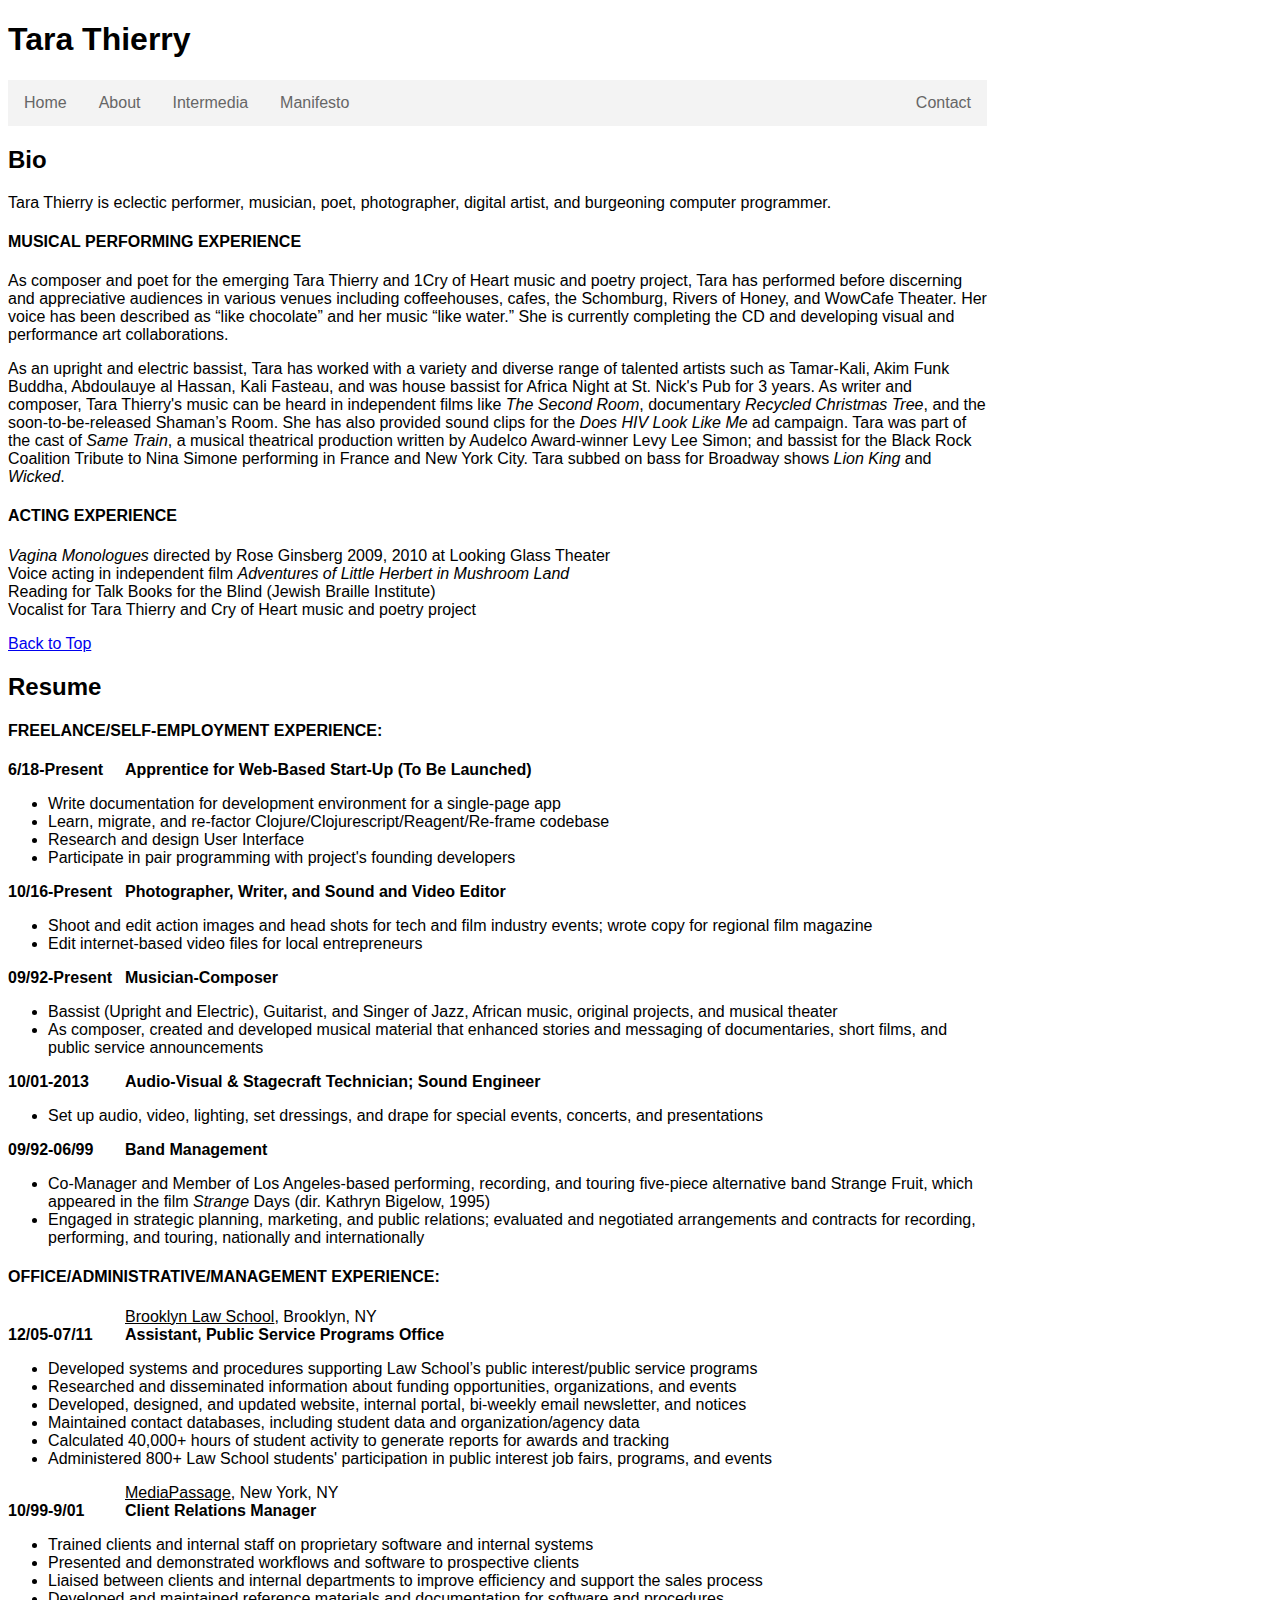
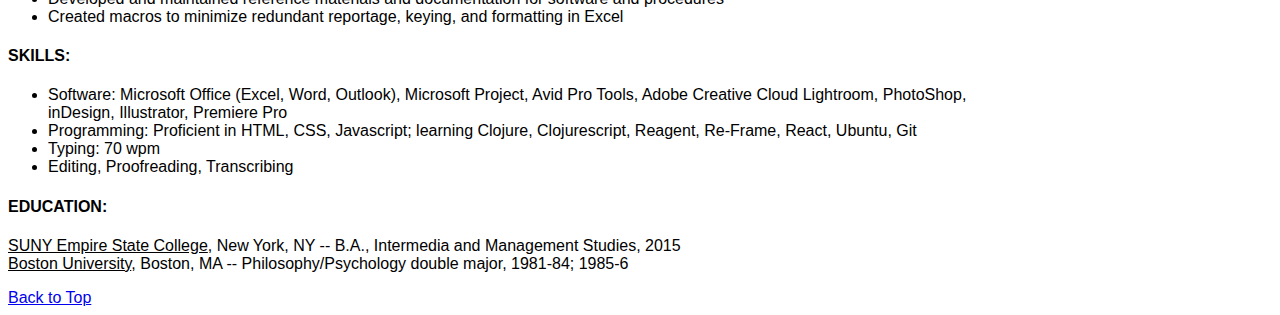
==== about.html @ 134b35c8 "Navbar, navigation, and format fixes; new img on index.html" ====
<!DOCTYPE html>
<head>
	 <title>Tara Thierry</title>
	 <meta charset="utf-8" />
	 <meta name="viewport" content="width=device-width, initial-scale=1.0"> 
	 <link = rel="stylesheet" type="text/css" href="CSS/styles.css">
	 <!-- script src=
	 logo
	-->
</head>
<body>
<h1 id="about">Tara Thierry</h1>
<nav class="navbar">

	<ul class="navbar"> 
		<li> <a href = "index.html">Home</a></li>
		<li class="dropdown"> 
		<a href="javascript:void(0)" class="dropbtn">About</a>
    		<div class="dropdown-content">
				<a href="about.html">Bio</a>
				<a href="about.html#res">Resume</a>
			</div>
		</li>
	
		<!--Intermedia -->
		<nav id="intermedia">
		<li class="dropdown">
		<a href = "javascript:void(0)" class="dropbtn">Intermedia</a>
		    <div class="dropdown-content">
				<a href="gallery.html">Photography</a>
				<a href="vpoetry.html">Visual Poetry</a>
				<a href="performances.html">Performances</a>
			</div>
		</li>


		<li><a href = "manifesto.html">Manifesto</a></li>

		<li class="right"><a href = "contact.html">Contact</a></li> 
	</ul>

</nav>

<div>
<h2 id="bio">Bio</h2>
<p>Tara Thierry is eclectic performer, musician, poet, photographer, digital artist, and burgeoning computer programmer.</p> 

<h4>MUSICAL PERFORMING EXPERIENCE</h4>
<p>As composer and poet for the emerging Tara Thierry and 1Cry of Heart music and poetry project, Tara has performed before discerning and appreciative audiences in various venues including coffeehouses, cafes, the Schomburg, Rivers of Honey, and WowCafe Theater.  Her voice has been described as “like chocolate” and her music “like water.”  She is currently completing the CD and developing visual and performance art collaborations.</p>

<p>As an upright and electric bassist, Tara has worked with a variety and diverse range of talented artists such as Tamar-Kali, Akim Funk Buddha, Abdoulauye al Hassan, Kali Fasteau, and was house bassist for Africa Night at St. Nick's Pub for 3 years. As writer and composer, Tara Thierry's music can be heard in independent films like <em>The Second Room</em>, documentary <em>Recycled Christmas Tree</em>, and the soon-to-be-released Shaman’s Room. She has also provided sound clips for the <em>Does HIV Look Like Me</em> ad campaign. Tara was part of the cast of <em>Same Train</em>, a musical theatrical production written by Audelco Award-winner Levy Lee Simon; and bassist for the Black Rock Coalition Tribute to Nina Simone performing in France and New York City. Tara subbed on bass for Broadway shows <em>Lion King</em> and <em>Wicked</em>.</p>

<h4>ACTING EXPERIENCE</h4>
<!--bullets? ul w/o bullets -->
<p><em>Vagina Monologues</em> directed by Rose Ginsberg 2009, 2010 at Looking Glass Theater<br>
Voice acting in independent film <em>Adventures of Little Herbert in Mushroom Land</em><br>
Reading for Talk Books for the Blind (Jewish Braille Institute)<br>
Vocalist for Tara Thierry and Cry of Heart music and poetry project</p>

<a href="#about">Back to Top</a><br>
</div>	

<div>
<h2 id="res">Resume</h2> <!-- Needs precise styling in places -->

<h4>FREELANCE/SELF-EMPLOYMENT EXPERIENCE:</h4> 

<strong>6/18-Present<tab4>	Apprentice for Web-Based Start-Up (To Be Launched)</strong>
<ul>
	<li>Write documentation for development environment for a single-page app</li>
	<li>Learn, migrate, and re-factor Clojure/Clojurescript/Reagent/Re-frame codebase</li>
	<li>Research and design User Interface </li>
	<li>Participate in pair programming with project's founding developers</li>
</ul>

<strong>10/16-Present<tab4>	Photographer, Writer, and Sound and Video Editor</strong>
<ul>
	<li>Shoot and edit action images and head shots for tech and film industry events; wrote copy for regional film magazine</li>
	<li>Edit internet-based video files for local entrepreneurs</li>
</ul>

<strong>09/92-Present<tab4>	Musician-Composer</strong>
<ul>
	<li>Bassist (Upright and Electric), Guitarist, and Singer of Jazz, African music, original projects, and musical theater</li>
	<li>As composer, created and developed musical material that enhanced stories and messaging of documentaries, short films, and public service announcements </li>
</ul>

<strong>10/01-2013<tab4> 	Audio-Visual & Stagecraft Technician; Sound Engineer </strong>
<ul>
	<li>Set up audio, video, lighting, set dressings, and drape for special events, concerts, and presentations</li>
</ul>

<strong>09/92-06/99<tab4>	Band Management</strong>
<ul>
	<li>Co-Manager and Member of Los Angeles-based performing, recording, and touring five-piece alternative band Strange Fruit, which appeared in the film <em>Strange</em> Days (dir. Kathryn Bigelow, 1995) </li>
	<li>Engaged in strategic planning, marketing, and public relations; evaluated and negotiated arrangements and contracts for recording, performing, and touring, nationally and internationally</li>
</ul>

<h4>OFFICE/ADMINISTRATIVE/MANAGEMENT EXPERIENCE:</h4>
<!-- change underline to css class text-decorator 
check hyphens, em dashes, apostrophes-->
<span><tab4><u>Brooklyn Law School</u>, Brooklyn, NY</span><br>

<span><strong>12/05-07/11<tab4 />Assistant, Public Service Programs Office</strong></span><br>
<ul>
	<li>Developed systems and procedures supporting Law School’s public interest/public service programs</li>
	<li>Researched and disseminated information about funding opportunities, organizations, and events</li>
	<li>Developed, designed, and updated website, internal portal, bi-weekly email newsletter, and notices</li>
	<li>Maintained contact databases, including student data and organization/agency data</li>
	<li>Calculated 40,000+ hours of student activity to generate reports for awards and tracking</li>
	<li>Administered 800+ Law School students' participation in public interest job fairs, programs, and events</li>
</ul>

<span><tab4><u>MediaPassage</u>, New York, NY</span><br>

<span><strong>10/99-9/01<tab4>	Client Relations Manager</strong></span>
<ul>
	<li>Trained clients and internal staff on proprietary software and internal systems </li>
	<li>Presented and demonstrated workflows and software to prospective clients </li>
	<li>Liaised between clients and internal departments to improve efficiency and support the sales process</li>
	<li>Developed and maintained reference materials and documentation for software and procedures</li>
	<li>Created macros to minimize redundant reportage, keying, and formatting in Excel</li>
</ul>

<h4>SKILLS:</h4>
<ul>
	<li>Software:  Microsoft Office (Excel, Word, Outlook), Microsoft Project, Avid Pro Tools, Adobe Creative Cloud Lightroom, PhotoShop, inDesign, Illustrator, Premiere Pro</li>
	<li>Programming: Proficient in HTML, CSS, Javascript; learning Clojure, Clojurescript, Reagent, Re-Frame, React, Ubuntu, Git</li>
	<li>Typing: 70 wpm</li>
	<li>Editing, Proofreading, Transcribing</li>
</ul>

<h4>EDUCATION:</h4>
<p><u>SUNY Empire State College</u>, New York, NY -- B.A., Intermedia and Management Studies, 2015<br>
<u>Boston University</u>, Boston, MA -- Philosophy/Psychology double major, 1981-84; 1985-6</p>

<a href="#about">Back to Top</a>
</div>



</body>
</html>
---- CSS/styles.css ----
body {
	font-family: "Century Gothic", "Futura", "Lucinda Sans", sans-serif;
	max-width: 979px;
	



}

/* Navigation Bar */
.navbar ul {
	list-style-type: none;
	margin: 0;
	padding: 0;
	overflow: hidden;
	background-color: #f3f3f3;
}

.navbar li {
		float: left;
	}

.navbar li a, .dropbtn {
		display: inline-block;
		color: #666;
		text-align: center;
		padding: 14px 16px;
		text-decoration: none;
	}

.navbar li a:hover, .dropdown:hover .dropbtn {
	background-color: #ddd; /* change bg color */
}

.navbar li.dropdown {
	display: inline-block;
}

.navbar .dropdown-content {
    display: none;
    position: absolute;
    background-color: #f9f9f9;
    min-width: 160px;
    box-shadow: 0px 8px 16px 0px rgba(0,0,0,0.2);
    z-index: 1;
}

.navbar .dropdown-content a {
    color: black;
    padding: 12px 16px;
    text-decoration: none;
    display: block;
    text-align: left;
}

.navbar .dropdown-content a:hover {background-color: #f1f1f1}

.navbar .dropdown:hover .dropdown-content {
    display: block;
}

.navbar li.right {
	float: right;
	
}

.center {
	margin: auto;
	width: 70%; 
	text-align: center;

}



/* tab spaces; Invoke with <tab#> Used <tab3> for resume*/
tab0  { position:absolute;left:25px;  }
tab1  { position:absolute;left:50px;  }
tab2  { position:absolute;left:75px;  }
tab3  { position:absolute;left:100px; }
tab4  { position:absolute;left:125px; }
tab5  { position:absolute;left:150px; }
tab6  { position:absolute;left:175px; }
tab7  { position:absolute;left:200px; }
tab8  { position:absolute;left:225px; }
tab9  { position:absolute;left:250px; }
tab10 { position:absolute;left:275px; }

/* Photography */
.gallery {
	background: #222; 
	margin: 0;

}

	.thumbnails {
		background: #222;
		margin: 0;
	}

	.thumbnails img {
		height: 80px;
		border: 4px solid #555;
		padding: 1px;
		margin: 10px 5px 10px 5px;
	}

	.thumbnails img:hover {
		border: 4px solid #00ccff;
		cursor:pointer;
	}

	.preview img {
		border: 4px solid #444;
		padding: 1px;
		width: 900px;
	}
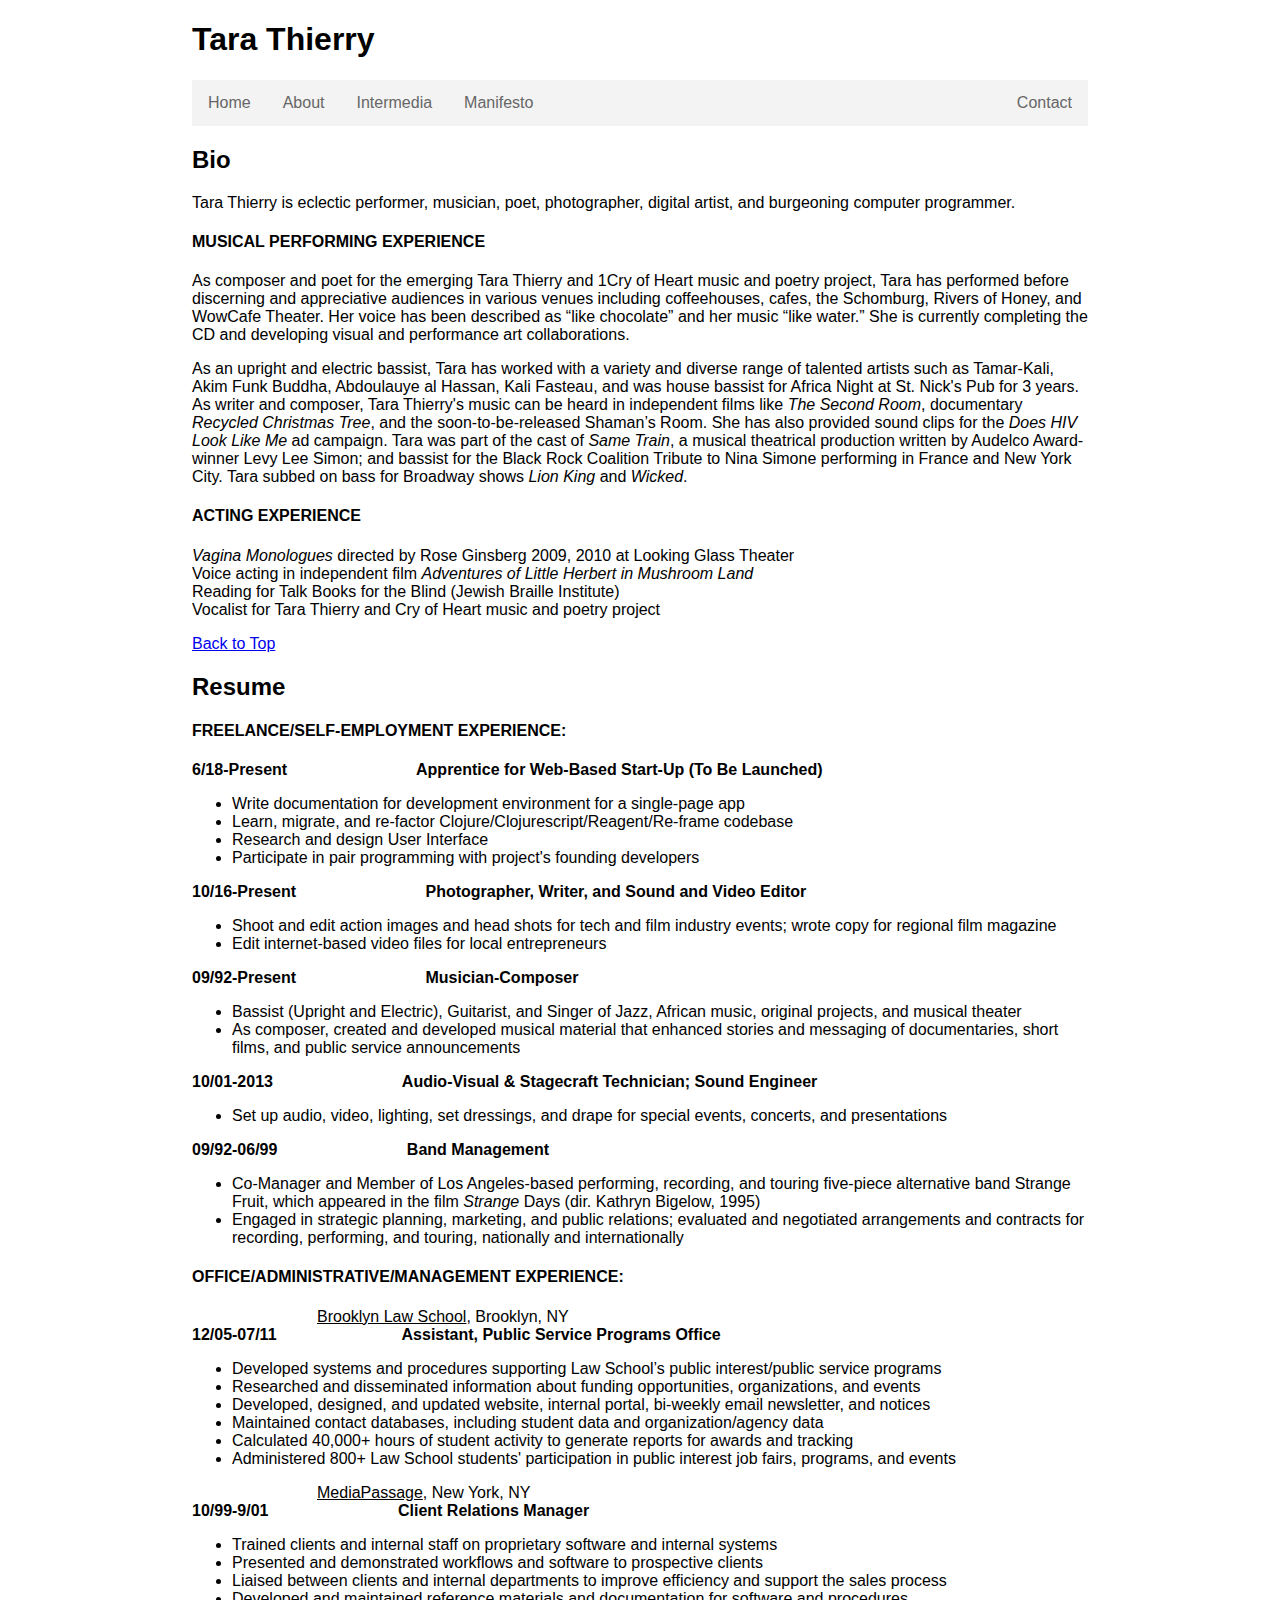
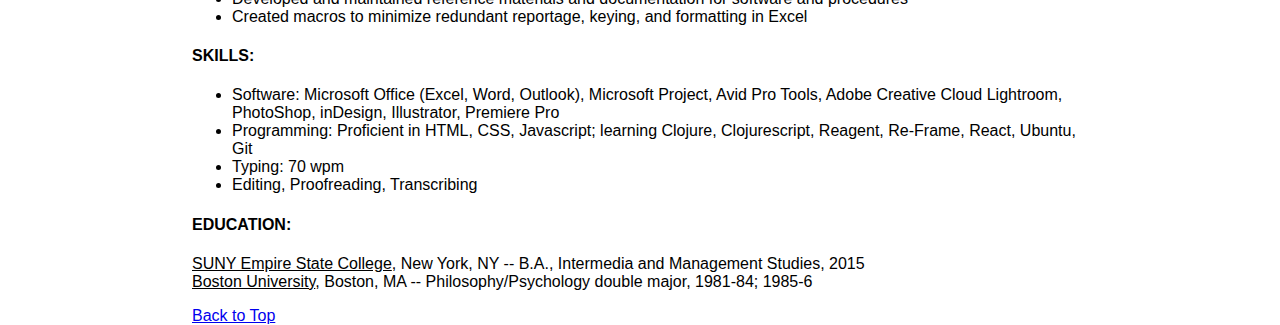
==== commit 048e2cc4: "Centered site" ====
--- a/about.html
+++ b/about.html
@@ -8,7 +8,7 @@
 	 logo
 	-->
 </head>
-<body>
+<body class="center">
 <h1 id="about">Tara Thierry</h1>
 <nav class="navbar">
 
--- a/CSS/styles.css
+++ b/CSS/styles.css
@@ -68,8 +68,12 @@
 .center {
 	margin: auto;
 	width: 70%; 
+	
+
+}
+
+.centertext {
 	text-align: center;
-
 }
 
 
@@ -79,7 +83,7 @@
 tab1  { position:absolute;left:50px;  }
 tab2  { position:absolute;left:75px;  }
 tab3  { position:absolute;left:100px; }
-tab4  { position:absolute;left:125px; }
+tab4  { position:relative;left:125px; }
 tab5  { position:absolute;left:150px; }
 tab6  { position:absolute;left:175px; }
 tab7  { position:absolute;left:200px; }
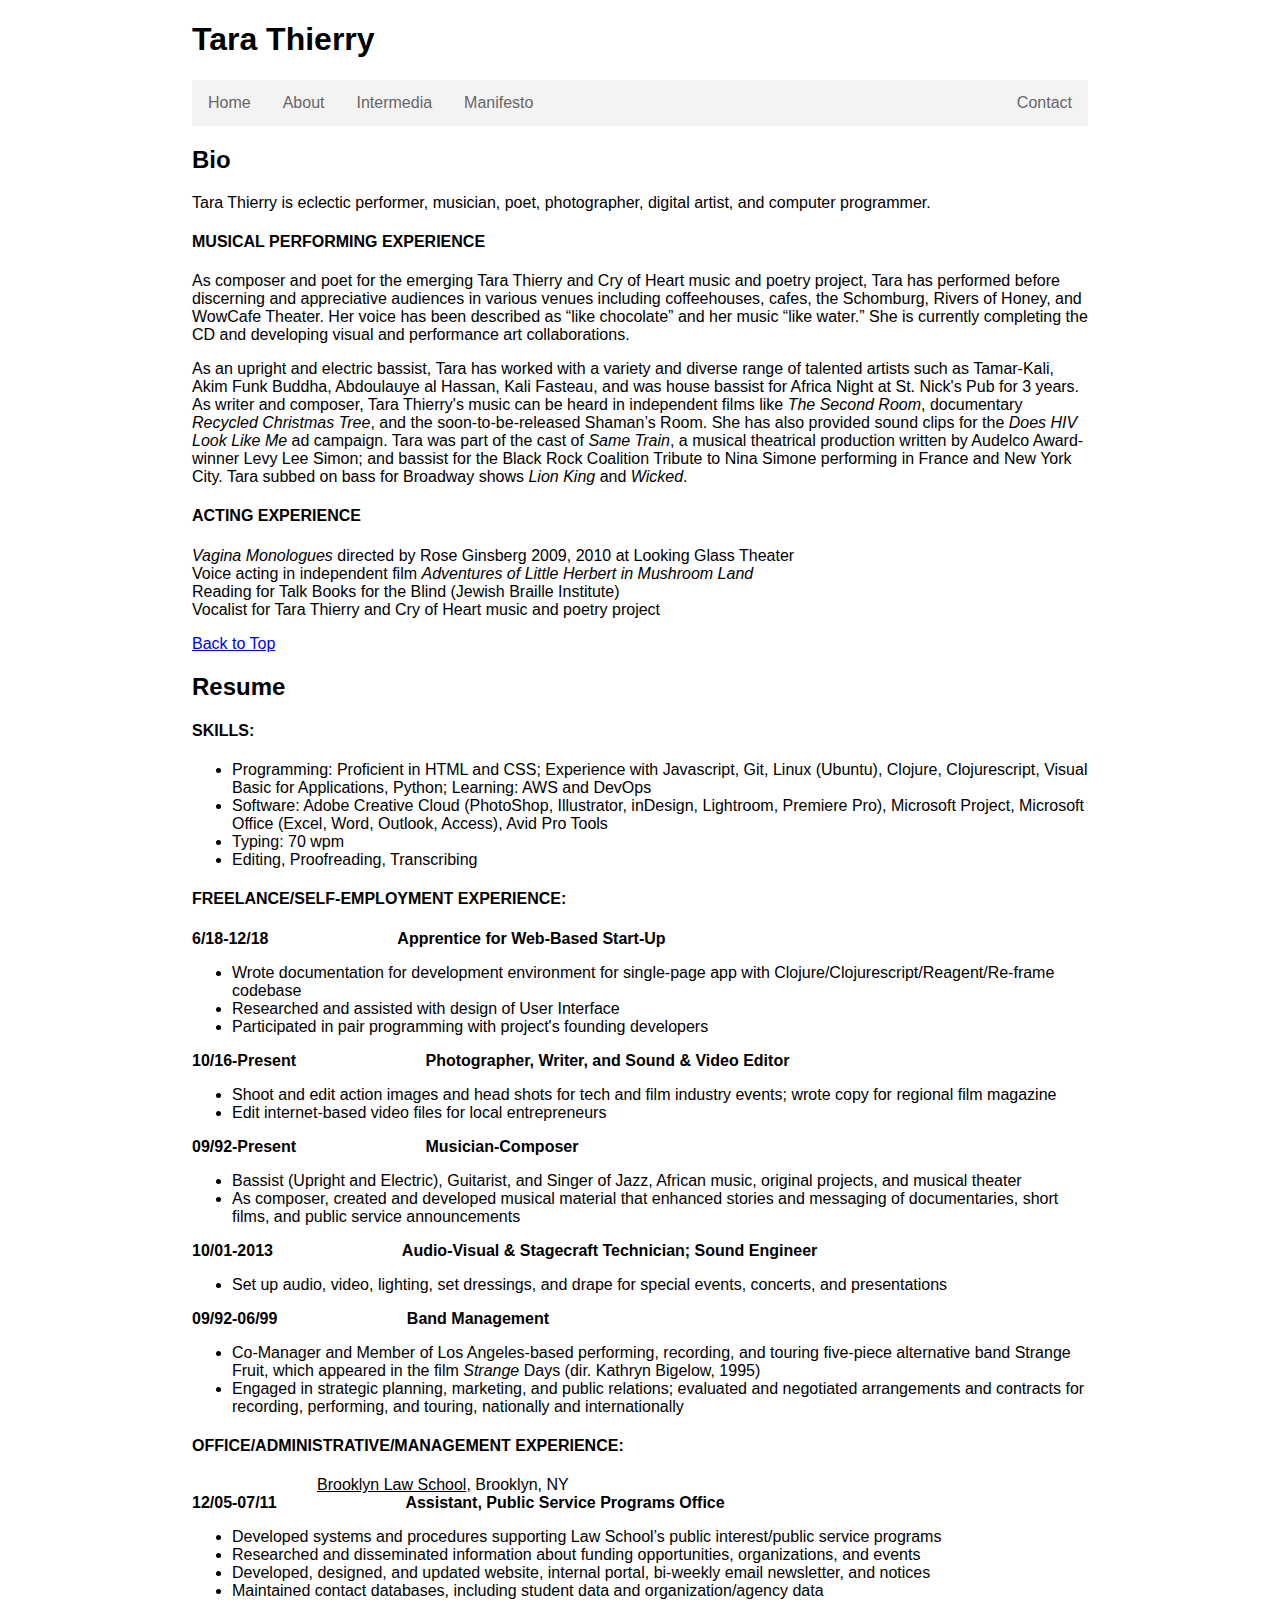
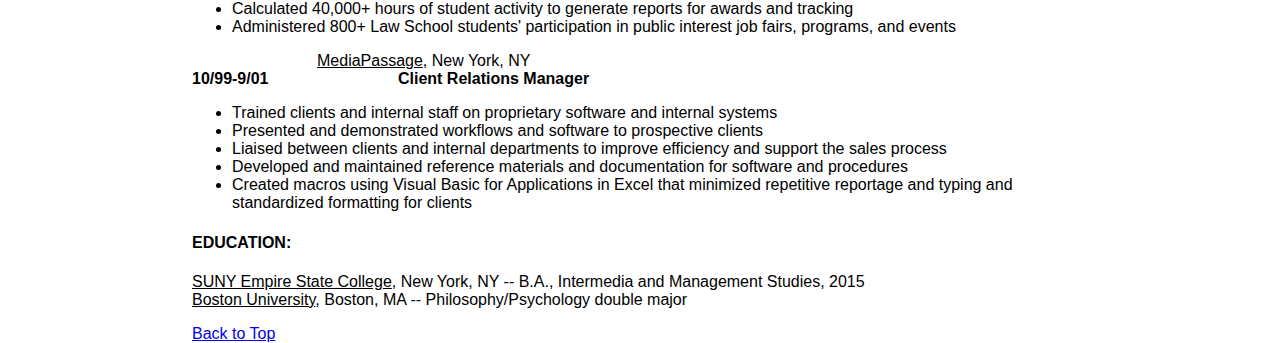
==== commit e75cf153: "update about page" ====
--- a/about.html
+++ b/about.html
@@ -1,143 +1,140 @@
-<!DOCTYPE html>
-<head>
-	 <title>Tara Thierry</title>
-	 <meta charset="utf-8" />
-	 <meta name="viewport" content="width=device-width, initial-scale=1.0"> 
-	 <link = rel="stylesheet" type="text/css" href="CSS/styles.css">
-	 <!-- script src=
-	 logo
-	-->
-</head>
-<body class="center">
-<h1 id="about">Tara Thierry</h1>
-<nav class="navbar">
-
-	<ul class="navbar"> 
-		<li> <a href = "index.html">Home</a></li>
-		<li class="dropdown"> 
-		<a href="javascript:void(0)" class="dropbtn">About</a>
-    		<div class="dropdown-content">
-				<a href="about.html">Bio</a>
-				<a href="about.html#res">Resume</a>
-			</div>
-		</li>
-	
-		<!--Intermedia -->
-		<nav id="intermedia">
-		<li class="dropdown">
-		<a href = "javascript:void(0)" class="dropbtn">Intermedia</a>
-		    <div class="dropdown-content">
-				<a href="gallery.html">Photography</a>
-				<a href="vpoetry.html">Visual Poetry</a>
-				<a href="performances.html">Performances</a>
-			</div>
-		</li>
-
-
-		<li><a href = "manifesto.html">Manifesto</a></li>
-
-		<li class="right"><a href = "contact.html">Contact</a></li> 
-	</ul>
-
-</nav>
-
-<div>
-<h2 id="bio">Bio</h2>
-<p>Tara Thierry is eclectic performer, musician, poet, photographer, digital artist, and burgeoning computer programmer.</p> 
-
-<h4>MUSICAL PERFORMING EXPERIENCE</h4>
-<p>As composer and poet for the emerging Tara Thierry and 1Cry of Heart music and poetry project, Tara has performed before discerning and appreciative audiences in various venues including coffeehouses, cafes, the Schomburg, Rivers of Honey, and WowCafe Theater.  Her voice has been described as “like chocolate” and her music “like water.”  She is currently completing the CD and developing visual and performance art collaborations.</p>
-
-<p>As an upright and electric bassist, Tara has worked with a variety and diverse range of talented artists such as Tamar-Kali, Akim Funk Buddha, Abdoulauye al Hassan, Kali Fasteau, and was house bassist for Africa Night at St. Nick's Pub for 3 years. As writer and composer, Tara Thierry's music can be heard in independent films like <em>The Second Room</em>, documentary <em>Recycled Christmas Tree</em>, and the soon-to-be-released Shaman’s Room. She has also provided sound clips for the <em>Does HIV Look Like Me</em> ad campaign. Tara was part of the cast of <em>Same Train</em>, a musical theatrical production written by Audelco Award-winner Levy Lee Simon; and bassist for the Black Rock Coalition Tribute to Nina Simone performing in France and New York City. Tara subbed on bass for Broadway shows <em>Lion King</em> and <em>Wicked</em>.</p>
-
-<h4>ACTING EXPERIENCE</h4>
-<!--bullets? ul w/o bullets -->
-<p><em>Vagina Monologues</em> directed by Rose Ginsberg 2009, 2010 at Looking Glass Theater<br>
-Voice acting in independent film <em>Adventures of Little Herbert in Mushroom Land</em><br>
-Reading for Talk Books for the Blind (Jewish Braille Institute)<br>
-Vocalist for Tara Thierry and Cry of Heart music and poetry project</p>
-
-<a href="#about">Back to Top</a><br>
-</div>	
-
-<div>
-<h2 id="res">Resume</h2> <!-- Needs precise styling in places -->
-
-<h4>FREELANCE/SELF-EMPLOYMENT EXPERIENCE:</h4> 
-
-<strong>6/18-Present<tab4>	Apprentice for Web-Based Start-Up (To Be Launched)</strong>
-<ul>
-	<li>Write documentation for development environment for a single-page app</li>
-	<li>Learn, migrate, and re-factor Clojure/Clojurescript/Reagent/Re-frame codebase</li>
-	<li>Research and design User Interface </li>
-	<li>Participate in pair programming with project's founding developers</li>
-</ul>
-
-<strong>10/16-Present<tab4>	Photographer, Writer, and Sound and Video Editor</strong>
-<ul>
-	<li>Shoot and edit action images and head shots for tech and film industry events; wrote copy for regional film magazine</li>
-	<li>Edit internet-based video files for local entrepreneurs</li>
-</ul>
-
-<strong>09/92-Present<tab4>	Musician-Composer</strong>
-<ul>
-	<li>Bassist (Upright and Electric), Guitarist, and Singer of Jazz, African music, original projects, and musical theater</li>
-	<li>As composer, created and developed musical material that enhanced stories and messaging of documentaries, short films, and public service announcements </li>
-</ul>
-
-<strong>10/01-2013<tab4> 	Audio-Visual & Stagecraft Technician; Sound Engineer </strong>
-<ul>
-	<li>Set up audio, video, lighting, set dressings, and drape for special events, concerts, and presentations</li>
-</ul>
-
-<strong>09/92-06/99<tab4>	Band Management</strong>
-<ul>
-	<li>Co-Manager and Member of Los Angeles-based performing, recording, and touring five-piece alternative band Strange Fruit, which appeared in the film <em>Strange</em> Days (dir. Kathryn Bigelow, 1995) </li>
-	<li>Engaged in strategic planning, marketing, and public relations; evaluated and negotiated arrangements and contracts for recording, performing, and touring, nationally and internationally</li>
-</ul>
-
-<h4>OFFICE/ADMINISTRATIVE/MANAGEMENT EXPERIENCE:</h4>
-<!-- change underline to css class text-decorator 
-check hyphens, em dashes, apostrophes-->
-<span><tab4><u>Brooklyn Law School</u>, Brooklyn, NY</span><br>
-
-<span><strong>12/05-07/11<tab4 />Assistant, Public Service Programs Office</strong></span><br>
-<ul>
-	<li>Developed systems and procedures supporting Law School’s public interest/public service programs</li>
-	<li>Researched and disseminated information about funding opportunities, organizations, and events</li>
-	<li>Developed, designed, and updated website, internal portal, bi-weekly email newsletter, and notices</li>
-	<li>Maintained contact databases, including student data and organization/agency data</li>
-	<li>Calculated 40,000+ hours of student activity to generate reports for awards and tracking</li>
-	<li>Administered 800+ Law School students' participation in public interest job fairs, programs, and events</li>
-</ul>
-
-<span><tab4><u>MediaPassage</u>, New York, NY</span><br>
-
-<span><strong>10/99-9/01<tab4>	Client Relations Manager</strong></span>
-<ul>
-	<li>Trained clients and internal staff on proprietary software and internal systems </li>
-	<li>Presented and demonstrated workflows and software to prospective clients </li>
-	<li>Liaised between clients and internal departments to improve efficiency and support the sales process</li>
-	<li>Developed and maintained reference materials and documentation for software and procedures</li>
-	<li>Created macros to minimize redundant reportage, keying, and formatting in Excel</li>
-</ul>
-
-<h4>SKILLS:</h4>
-<ul>
-	<li>Software:  Microsoft Office (Excel, Word, Outlook), Microsoft Project, Avid Pro Tools, Adobe Creative Cloud Lightroom, PhotoShop, inDesign, Illustrator, Premiere Pro</li>
-	<li>Programming: Proficient in HTML, CSS, Javascript; learning Clojure, Clojurescript, Reagent, Re-Frame, React, Ubuntu, Git</li>
-	<li>Typing: 70 wpm</li>
-	<li>Editing, Proofreading, Transcribing</li>
-</ul>
-
-<h4>EDUCATION:</h4>
-<p><u>SUNY Empire State College</u>, New York, NY -- B.A., Intermedia and Management Studies, 2015<br>
-<u>Boston University</u>, Boston, MA -- Philosophy/Psychology double major, 1981-84; 1985-6</p>
-
-<a href="#about">Back to Top</a>
-</div>
-
-
-
-</body>
+<!DOCTYPE html>
+<head>
+	 <title>Tara Thierry</title>
+	 <meta charset="utf-8" />
+	 <meta name="viewport" content="width=device-width, initial-scale=1.0"> 
+	 <link = rel="stylesheet" type="text/css" href="CSS/styles.css">
+	 <!-- script src=
+	 logo
+	-->
+</head>
+<body class="center">
+<h1 id="about">Tara Thierry</h1>
+<nav class="navbar">
+
+	<ul class="navbar"> 
+		<li> <a href = "index.html">Home</a></li>
+		<li class="dropdown"> 
+		<a href="javascript:void(0)" class="dropbtn">About</a>
+    		<div class="dropdown-content">
+				<a href="about.html">Bio</a>
+				<a href="about.html#res">Resume</a>
+			</div>
+		</li>
+	
+		<!--Intermedia -->
+		<nav id="intermedia">
+		<li class="dropdown">
+		<a href = "javascript:void(0)" class="dropbtn">Intermedia</a>
+		    <div class="dropdown-content">
+				<a href="gallery.html">Photography</a>
+				<a href="vpoetry.html">Visual Poetry</a>
+				<a href="performances.html">Performances</a>
+			</div>
+		</li>
+
+
+		<li><a href = "manifesto.html">Manifesto</a></li>
+
+		<li class="right"><a href = "contact.html">Contact</a></li> 
+	</ul>
+
+</nav>
+
+<div>
+<h2 id="bio">Bio</h2>
+<p>Tara Thierry is eclectic performer, musician, poet, photographer, digital artist, and computer programmer.</p> 
+
+<h4>MUSICAL PERFORMING EXPERIENCE</h4>
+<p>As composer and poet for the emerging Tara Thierry and Cry of Heart music and poetry project, Tara has performed before discerning and appreciative audiences in various venues including coffeehouses, cafes, the Schomburg, Rivers of Honey, and WowCafe Theater.  Her voice has been described as “like chocolate” and her music “like water.”  She is currently completing the CD and developing visual and performance art collaborations.</p>
+
+<p>As an upright and electric bassist, Tara has worked with a variety and diverse range of talented artists such as Tamar-Kali, Akim Funk Buddha, Abdoulauye al Hassan, Kali Fasteau, and was house bassist for Africa Night at St. Nick's Pub for 3 years. As writer and composer, Tara Thierry's music can be heard in independent films like <em>The Second Room</em>, documentary <em>Recycled Christmas Tree</em>, and the soon-to-be-released Shaman’s Room. She has also provided sound clips for the <em>Does HIV Look Like Me</em> ad campaign. Tara was part of the cast of <em>Same Train</em>, a musical theatrical production written by Audelco Award-winner Levy Lee Simon; and bassist for the Black Rock Coalition Tribute to Nina Simone performing in France and New York City. Tara subbed on bass for Broadway shows <em>Lion King</em> and <em>Wicked</em>.</p>
+
+<h4>ACTING EXPERIENCE</h4>
+<!--bullets? ul w/o bullets -->
+<p><em>Vagina Monologues</em> directed by Rose Ginsberg 2009, 2010 at Looking Glass Theater<br>
+Voice acting in independent film <em>Adventures of Little Herbert in Mushroom Land</em><br>
+Reading for Talk Books for the Blind (Jewish Braille Institute)<br>
+Vocalist for Tara Thierry and Cry of Heart music and poetry project</p>
+
+<a href="#about">Back to Top</a><br>
+</div>	
+
+<div>
+<h2 id="res">Resume</h2> <!-- Needs precise styling in places -->
+
+<h4>SKILLS:	</h4>
+<ul>
+	<li>Programming: Proficient in HTML and CSS; Experience with Javascript, Git, Linux (Ubuntu), Clojure, Clojurescript, Visual Basic for Applications, Python; Learning: AWS and DevOps</li>
+	<li>Software:  Adobe Creative Cloud (PhotoShop, Illustrator, inDesign, Lightroom, Premiere Pro), Microsoft Project, Microsoft Office (Excel, Word, Outlook, Access), Avid Pro Tools</li> 
+	<li>Typing: 70 wpm</li>
+	<li>Editing, Proofreading, Transcribing</li>
+</ul>
+
+<h4>FREELANCE/SELF-EMPLOYMENT EXPERIENCE:</h4> 
+
+<strong>6/18-12/18<tab4> Apprentice for Web-Based Start-Up</strong>
+<ul>
+	<li>Wrote documentation for development environment for single-page app with Clojure/Clojurescript/Reagent/Re-frame codebase</li>
+	<li>Researched and assisted with design of User Interface</li>
+	<li>Participated in pair programming with project's founding developers</li>
+</ul>
+
+<strong>10/16-Present<tab4>	Photographer, Writer, and Sound &amp; Video Editor</strong>
+<ul>
+	<li>Shoot and edit action images and head shots for tech and film industry events; wrote copy for regional film magazine</li>
+	<li>Edit internet-based video files for local entrepreneurs</li>
+</ul>
+
+<strong>09/92-Present<tab4> Musician-Composer</strong>
+<ul>
+	<li>Bassist (Upright and Electric), Guitarist, and Singer of Jazz, African music, original projects, and musical theater</li>
+	<li>As composer, created and developed musical material that enhanced stories and messaging of documentaries, short films, and public service announcements </li>
+</ul>
+
+<strong>10/01-2013<tab4> Audio-Visual &amp; Stagecraft Technician; Sound Engineer </strong>
+<ul>
+	<li>Set up audio, video, lighting, set dressings, and drape for special events, concerts, and presentations</li>
+</ul>
+
+<strong>09/92-06/99<tab4> Band Management</strong>
+<ul>
+	<li>Co-Manager and Member of Los Angeles-based performing, recording, and touring five-piece alternative band Strange Fruit, which appeared in the film <em>Strange</em> Days (dir. Kathryn Bigelow, 1995) </li>
+	<li>Engaged in strategic planning, marketing, and public relations; evaluated and negotiated arrangements and contracts for recording, performing, and touring, nationally and internationally</li>
+</ul>
+
+<h4>OFFICE/ADMINISTRATIVE/MANAGEMENT EXPERIENCE:</h4>
+<!-- change underline to css class text-decorator 
+check hyphens, em dashes, apostrophes-->
+<span><tab4><u>Brooklyn Law School</u>, Brooklyn, NY</span><br>
+
+<span><strong>12/05-07/11<tab4> Assistant, Public Service Programs Office</strong></span><br>
+<ul>
+	<li>Developed systems and procedures supporting Law School’s public interest/public service programs</li>
+	<li>Researched and disseminated information about funding opportunities, organizations, and events</li>
+	<li>Developed, designed, and updated website, internal portal, bi-weekly email newsletter, and notices</li>
+	<li>Maintained contact databases, including student data and organization/agency data</li>
+	<li>Calculated 40,000+ hours of student activity to generate reports for awards and tracking</li>
+	<li>Administered 800+ Law School students' participation in public interest job fairs, programs, and events</li>
+</ul>
+
+<span><tab4><u>MediaPassage</u>, New York, NY</span><br>
+
+<span><strong>10/99-9/01<tab4> Client Relations Manager</strong></span>
+<ul>
+	<li>Trained clients and internal staff on proprietary software and internal systems </li>
+	<li>Presented and demonstrated workflows and software to prospective clients </li>
+	<li>Liaised between clients and internal departments to improve efficiency and support the sales process</li>
+	<li>Developed and maintained reference materials and documentation for software and procedures</li>
+	<li>Created macros using Visual Basic for Applications in Excel that minimized repetitive reportage and typing and standardized formatting for clients </li>
+</ul>
+
+<h4>EDUCATION:</h4>
+<p><u>SUNY Empire State College</u>, New York, NY -- B.A., Intermedia and Management Studies, 2015<br>
+<u>Boston University</u>, Boston, MA -- Philosophy/Psychology double major</p>
+
+<a href="#about">Back to Top</a>
+</div>
+
+</body>
 </html>--- a/CSS/styles.css
+++ b/CSS/styles.css
@@ -1,11 +1,14 @@
 
 body {
 	font-family: "Century Gothic", "Futura", "Lucinda Sans", sans-serif;
-	max-width: 979px;
+	max-width: 900px;
 	
+}
 
-
-
+img {
+	width: 900px;
+	max-width: 100%
+	height: auto;
 }
 
 /* Navigation Bar */
@@ -20,6 +23,10 @@
 .navbar li {
 		float: left;
 	}
+
+.navbar li.right {
+		float: right;
+}
 
 .navbar li a, .dropbtn {
 		display: inline-block;
@@ -60,23 +67,20 @@
     display: block;
 }
 
-.navbar li.right {
-	float: right;
-	
-}
+
 
 .center {
 	margin: auto;
 	width: 70%; 
-	
-
 }
 
 .centertext {
 	text-align: center;
 }
 
-
+.lefttext {
+	text-align: left;
+}
 
 /* tab spaces; Invoke with <tab#> Used <tab3> for resume*/
 tab0  { position:absolute;left:25px;  }
@@ -105,6 +109,7 @@
 
 	.thumbnails img {
 		height: 80px;
+		width: auto;
 		border: 4px solid #555;
 		padding: 1px;
 		margin: 10px 5px 10px 5px;
@@ -118,5 +123,7 @@
 	.preview img {
 		border: 4px solid #444;
 		padding: 1px;
-		width: 900px;
+		/*width: 900px;*/
+		max-width: 100%;
+		height: auto;
 	}
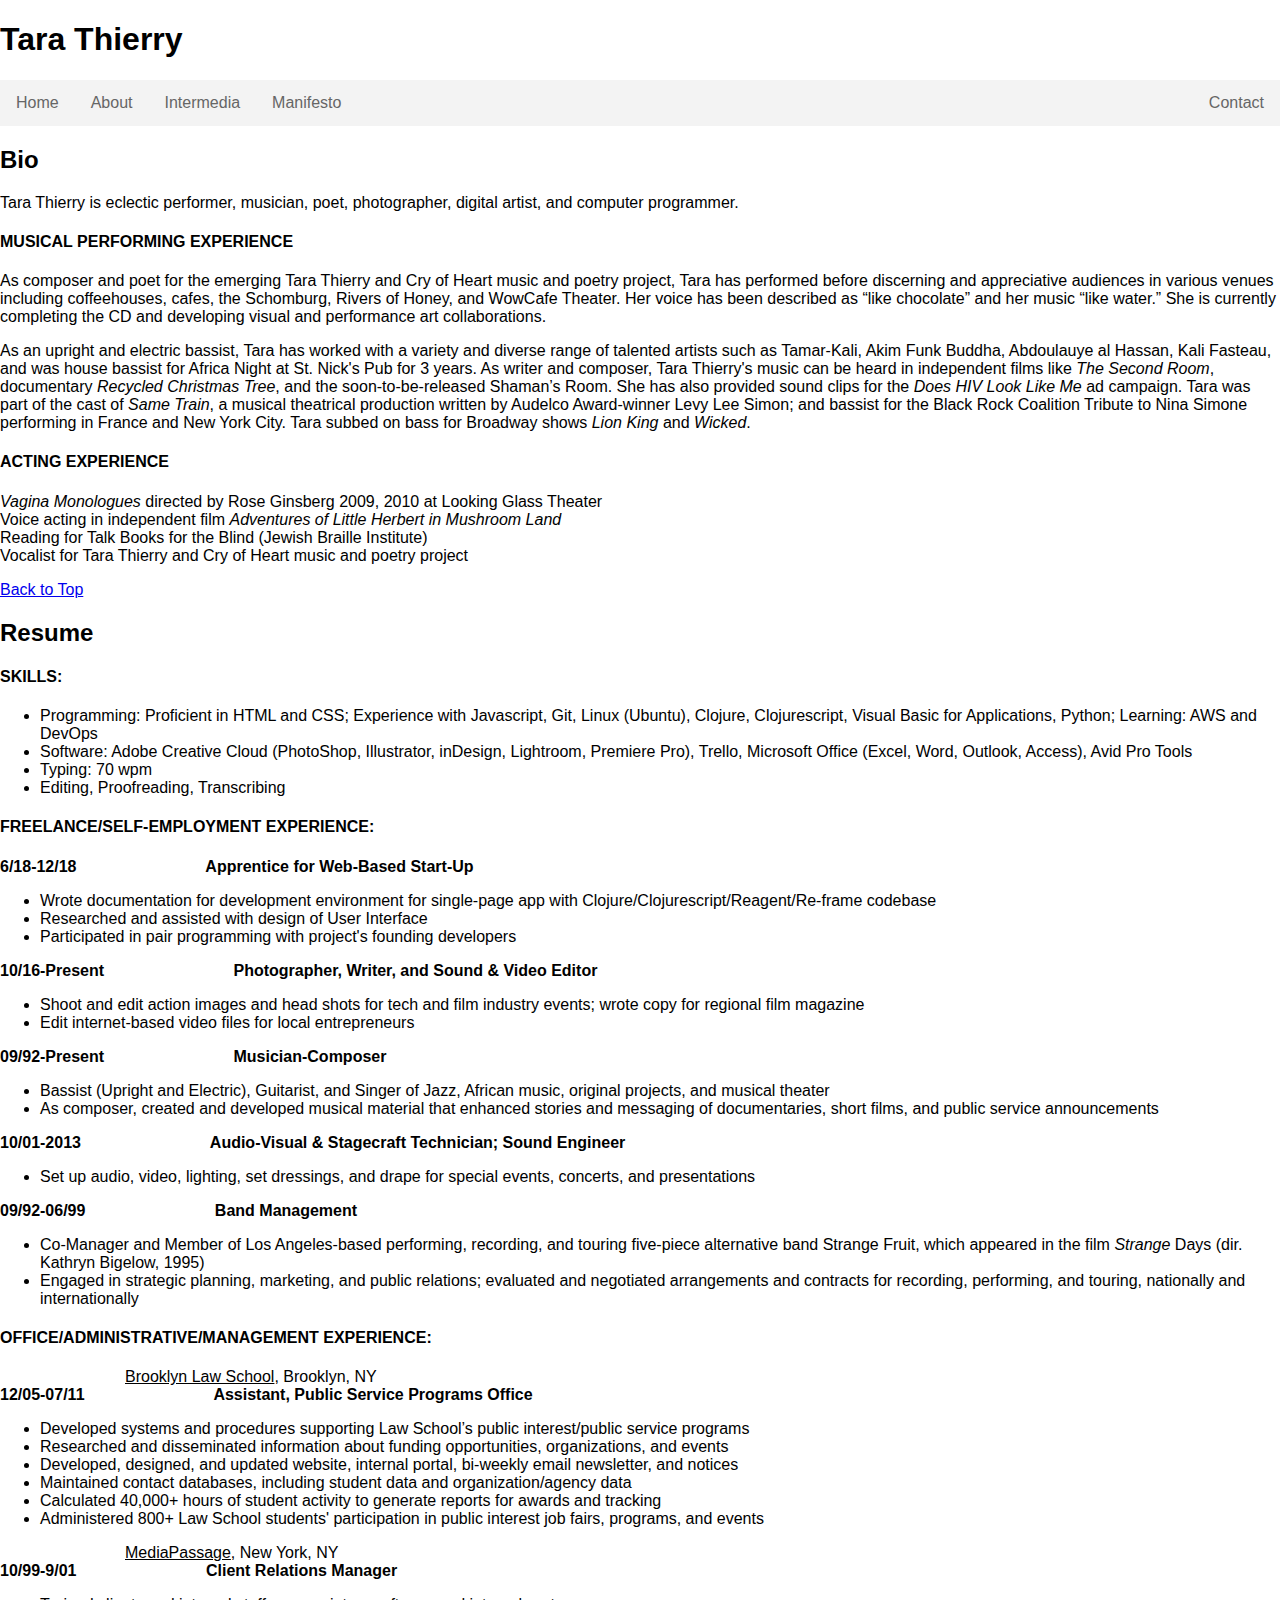
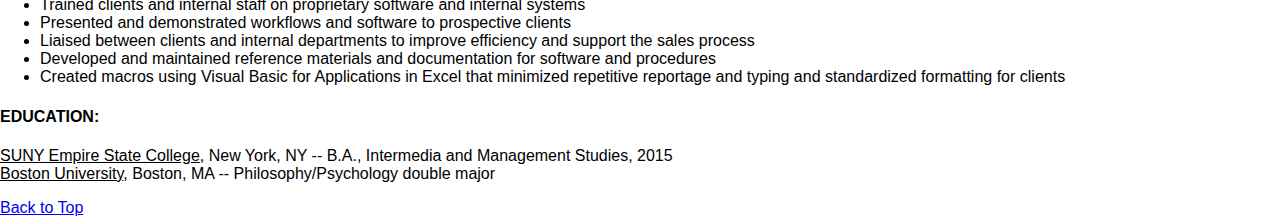
==== commit c1d6672d: "tightening messaging" ====
--- a/about.html
+++ b/about.html
@@ -66,7 +66,7 @@
 <h4>SKILLS:	</h4>
 <ul>
 	<li>Programming: Proficient in HTML and CSS; Experience with Javascript, Git, Linux (Ubuntu), Clojure, Clojurescript, Visual Basic for Applications, Python; Learning: AWS and DevOps</li>
-	<li>Software:  Adobe Creative Cloud (PhotoShop, Illustrator, inDesign, Lightroom, Premiere Pro), Microsoft Project, Microsoft Office (Excel, Word, Outlook, Access), Avid Pro Tools</li> 
+	<li>Software:  Adobe Creative Cloud (PhotoShop, Illustrator, inDesign, Lightroom, Premiere Pro), Trello, Microsoft Office (Excel, Word, Outlook, Access), Avid Pro Tools</li> 
 	<li>Typing: 70 wpm</li>
 	<li>Editing, Proofreading, Transcribing</li>
 </ul>
--- a/CSS/styles.css
+++ b/CSS/styles.css
@@ -1,13 +1,14 @@
 
 body {
 	font-family: "Century Gothic", "Futura", "Lucinda Sans", sans-serif;
-	max-width: 900px;
+	/*max-width: 900px;*/
 	
 }
 
 img {
-	width: 900px;
-	max-width: 100%
+	/*width: 900px; */
+	/*max-width: 100%*/
+	display: block;
 	height: auto;
 }
 
@@ -71,7 +72,7 @@
 
 .center {
 	margin: auto;
-	width: 70%; 
+	/*width: 70%; */
 }
 
 .centertext {
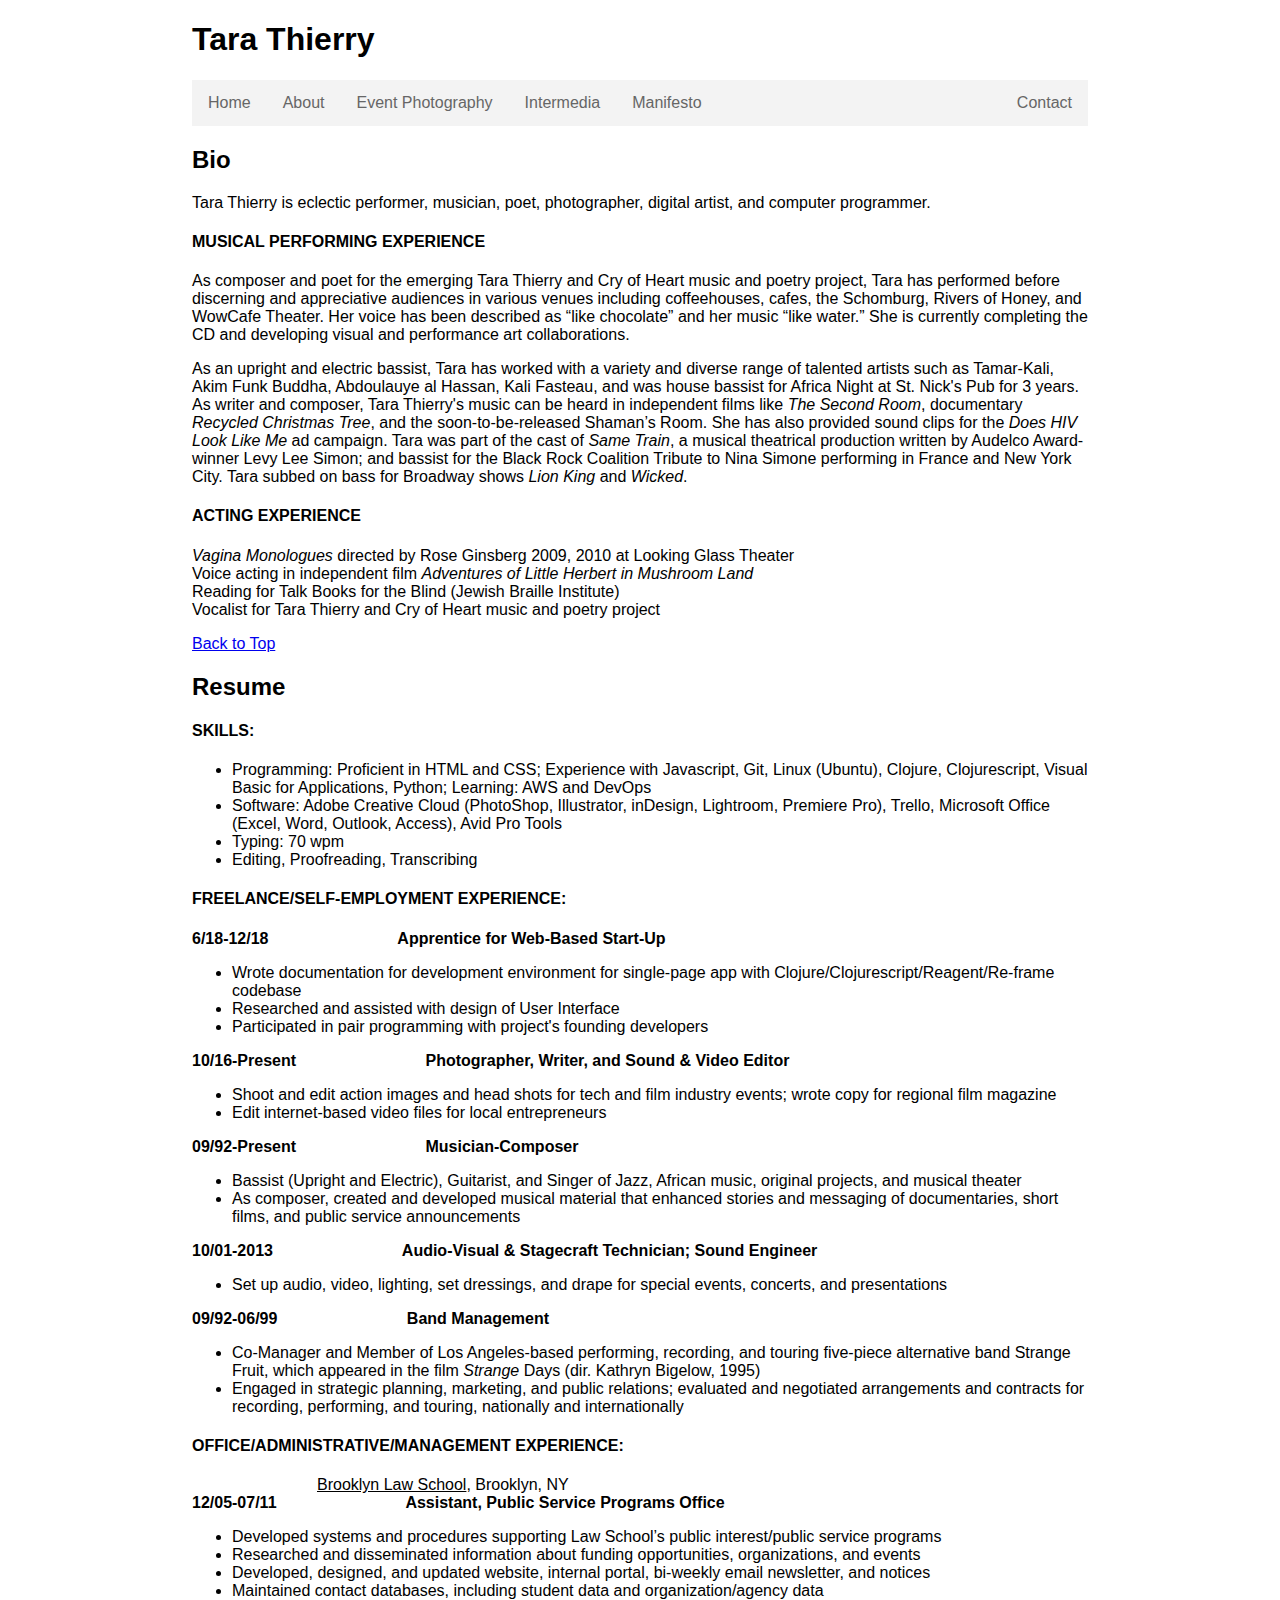
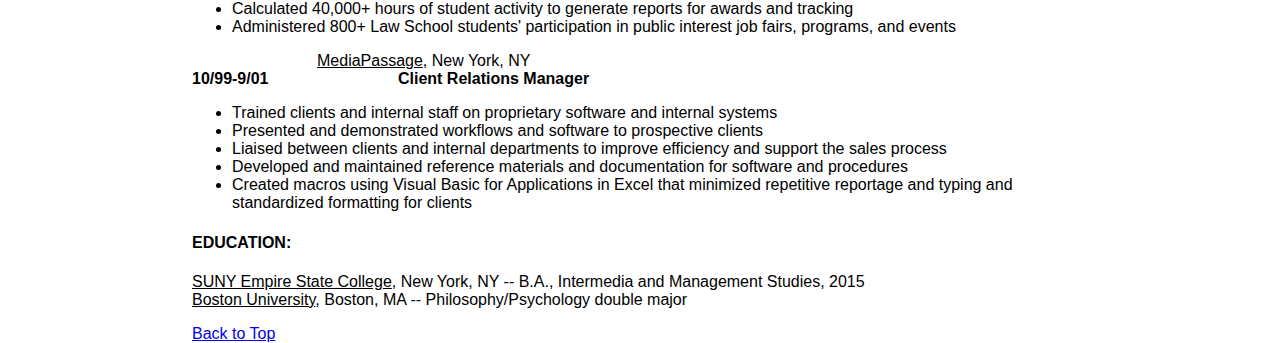
==== commit 12b41d1b: "Add Event Photog to nav on needed pages" ====
--- a/about.html
+++ b/about.html
@@ -21,6 +21,9 @@
 				<a href="about.html#res">Resume</a>
 			</div>
 		</li>
+	
+		<!--Event Photographpy-->
+		<li> <a href = "https://tarathierry.myportfolio.com/" target="_blank">Event Photography</a> </li>
 	
 		<!--Intermedia -->
 		<nav id="intermedia">
--- a/CSS/styles.css
+++ b/CSS/styles.css
@@ -1,13 +1,13 @@
 
 body {
 	font-family: "Century Gothic", "Futura", "Lucinda Sans", sans-serif;
-	/*max-width: 900px;*/
+	max-width: 900px;
 	
 }
 
 img {
-	/*width: 900px; */
-	/*max-width: 100%*/
+	width: 900px;
+	max-width: 100%
 	display: block;
 	height: auto;
 }
@@ -72,7 +72,7 @@
 
 .center {
 	margin: auto;
-	/*width: 70%; */
+	width: 70%;
 }
 
 .centertext {
@@ -124,7 +124,7 @@
 	.preview img {
 		border: 4px solid #444;
 		padding: 1px;
-		/*width: 900px;*/
+		width: 900px;
 		max-width: 100%;
 		height: auto;
 	}
